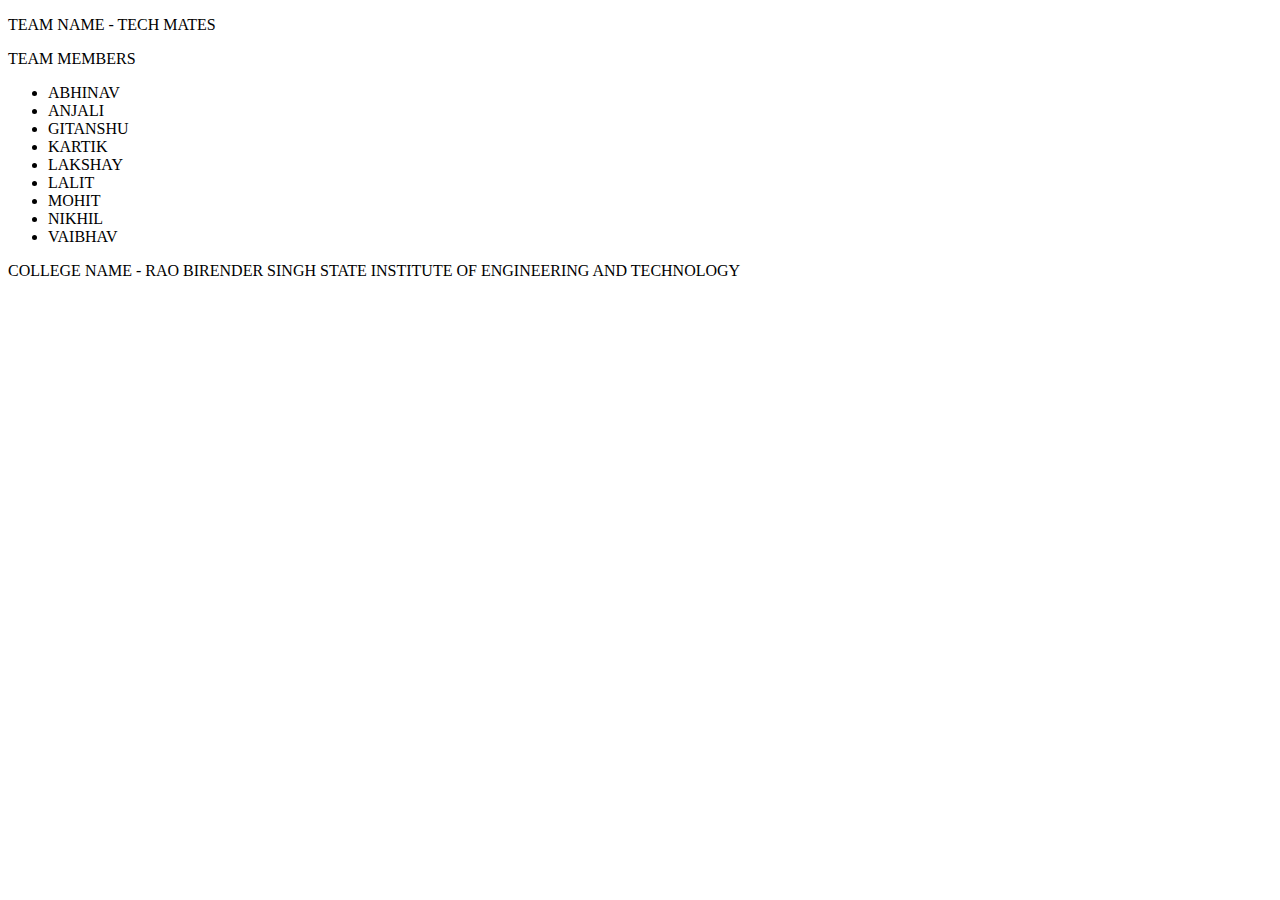
==== about.html @ e6dd4166 "first commit" ====
<!DOCTYPE html>
<html lang="en">
<head>
    <meta charset="UTF-8">
    <meta name="viewport" content="width=device-width, initial-scale=1.0">
    <title>ABOUT</title>
    <style>

    </style>
</head>
<body>
    <div class="heading">

        <p>
            TEAM NAME - TECH MATES
        </p>
        <p>
            TEAM MEMBERS
        </p>
        <ul class="name">
            <li>ABHINAV</li>
            <li>ANJALI</li>
            <li>GITANSHU</li>
            <li>KARTIK</li>
            <li>LAKSHAY</li>
            <li>LALIT</li>
            <li>MOHIT</li>
            <li>NIKHIL</li>
            <li>VAIBHAV</li>
        </ul>
        <p>
            COLLEGE NAME - RAO BIRENDER SINGH STATE INSTITUTE OF ENGINEERING AND TECHNOLOGY 
        </p>

    </div>
</body>
</html>
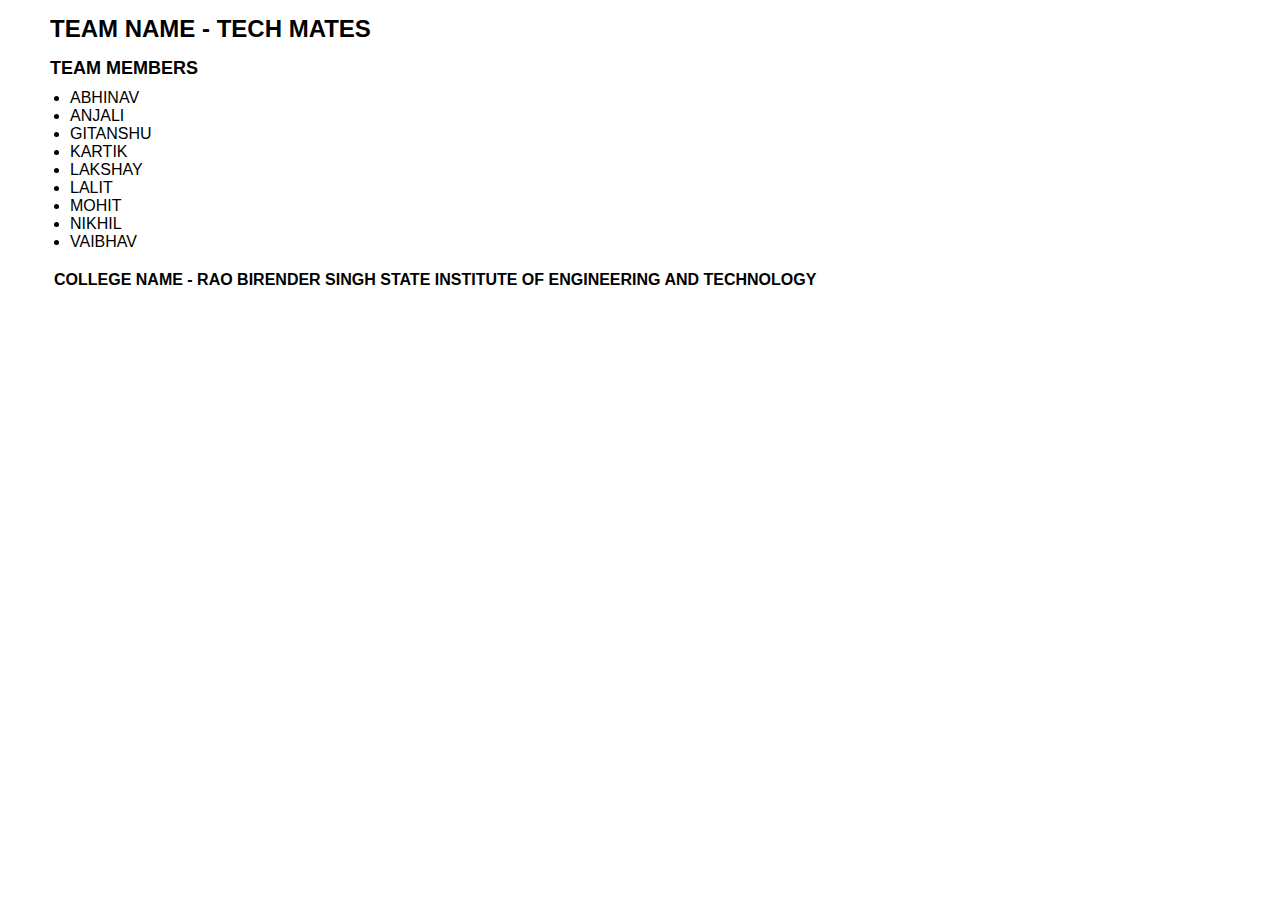
==== commit a81a6632: "a major update" ====
--- a/about.html
+++ b/about.html
@@ -1,20 +1,54 @@
 <!DOCTYPE html>
 <html lang="en">
+
 <head>
     <meta charset="UTF-8">
     <meta name="viewport" content="width=device-width, initial-scale=1.0">
     <title>ABOUT</title>
     <style>
+        * {
+            padding: 0;
+            margin: 0;
+        }
 
+        .heading {
+            font-family: Arial, Helvetica, sans-serif;
+        }
+
+        .team {
+            font-weight: bold;
+            font-size: x-large;
+            padding: 15px;
+            margin-left: 35px;
+        }
+
+        .members {
+            font-weight: bold;
+            font-size: large;
+            margin-left: 50px;
+            margin-bottom: 10px;
+        }
+
+        .name {
+            list-style-type: disc;
+            margin-left: 70px;
+        }
+
+        .clg {
+            margin-top: 20px;
+            margin-left: 54px;
+            font-weight: bold;
+        }
     </style>
 </head>
+
 <body>
     <div class="heading">
 
-        <p>
+        <p class="team">
             TEAM NAME - TECH MATES
         </p>
-        <p>
+        <p class="members">
             TEAM MEMBERS
         </p>
         <ul class="name">
@@ -28,10 +62,11 @@
             <li>NIKHIL</li>
             <li>VAIBHAV</li>
         </ul>
-        <p>
-            COLLEGE NAME - RAO BIRENDER SINGH STATE INSTITUTE OF ENGINEERING AND TECHNOLOGY 
+        <p class="clg">
+            COLLEGE NAME - RAO BIRENDER SINGH STATE INSTITUTE OF ENGINEERING AND TECHNOLOGY
         </p>
 
     </div>
 </body>
+
 </html>